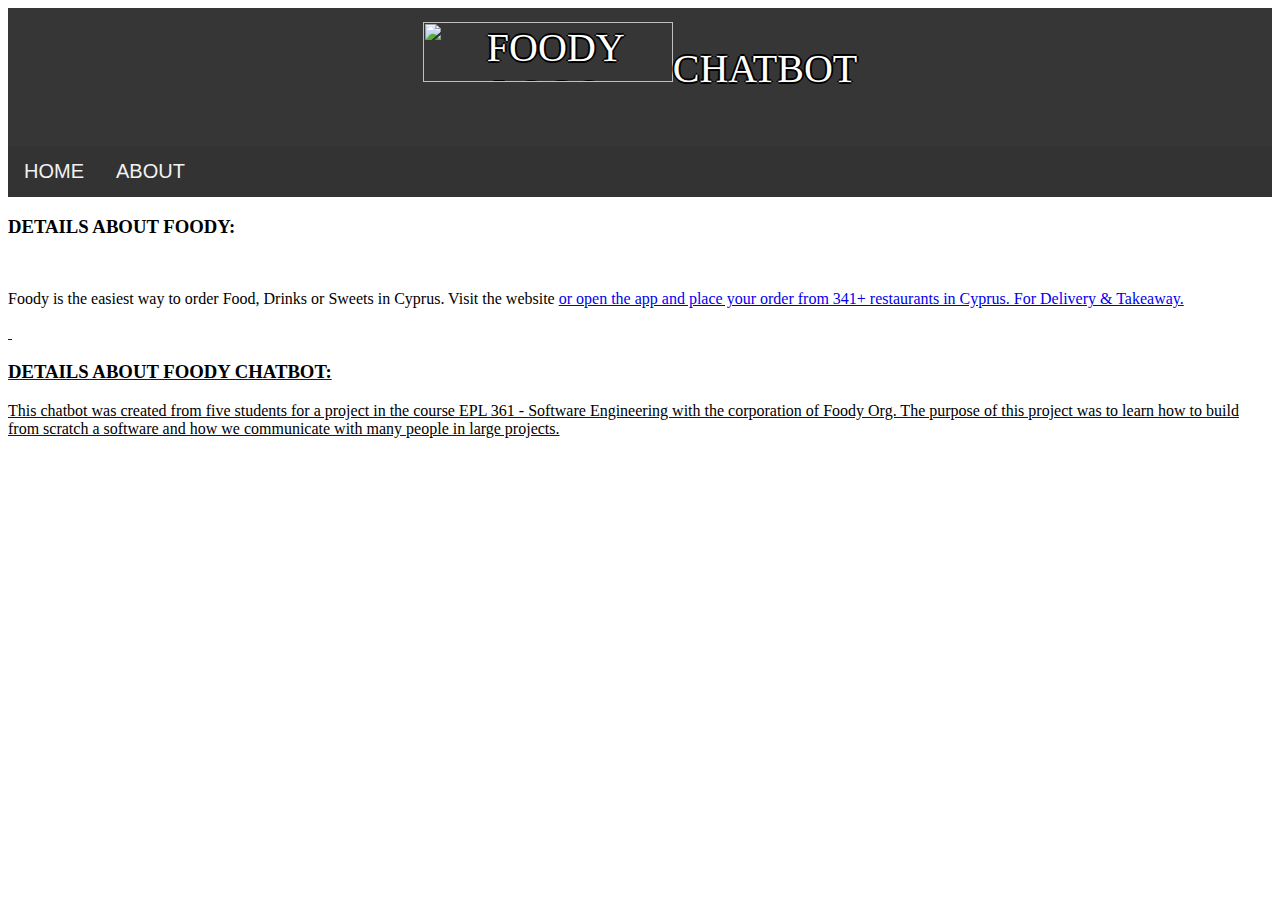
==== ChatbotUI/Public/about.html @ 2958c4d7 "Link test" ====
<head>
    <meta http-equiv="content-type" content="text/html; charset=utf-8"/>
    <link rel="stylesheet" type="text/css" href="./css/ChatbotInterface.css">
    <script type="text/javascript" src="./js/jquery-3.2.1.min.js"></script>
    <script type="text/javascript" src="./js/ChatbotUIcode.js"></script>
</head>

<body>


<!--HEADER-->
<div class="header">
    <img id="foodylogo" src="http://foody.com.cy/img/foody-logo-new.png" alt="FOODY LOGO">CHATBOT
    <ul id="userlist"> <!-- Built by JS --> </ul>
</div>

<!--Navigation pane-->
<div class="navpane">
    <a href="index.html">HOME</a>
    <a href="about.html">ABOUT</a>
</div>

             <h3 style="color:black">DETAILS ABOUT FOODY:</h3>
             <p style="color:white">&nbsp;</p>
             <p style="color:black">Foody is the easiest way to order Food, Drinks or Sweets in Cyprus.
               Visit the website <a href="foody.com.cy"</a> or open the app and place your order from 341+ restaurants in Cyprus. For Delivery & Takeaway.
	     </p>
             <p style="color:white">&nbsp;</p>
             <h3 style="color:black">DETAILS ABOUT FOODY CHATBOT:</h3>
	     <p style="color:black"> This chatbot was created from five students for a project in the course EPL 361 - Software Engineering with the
	      corporation of Foody Org. The purpose of this project was to learn how to build from scratch a software and how we communicate with
	      many people in large projects.
	     </p>
	

</body>
---- ChatbotUI/Public/css/ChatbotInterface.css ----
.body {
    font: 15px arial, sans-serif;
    background-color: #363636;
    padding-top: 15px;
    padding-bottom: 15px;
}

#bodybox {
    margin: auto;
    max-width: 100%;
    max-height: 100%;
    font: 15px arial, sans-serif;
    background-color: #363636;
    padding: 20px;
}

div.chatbox {
    border-style: solid;
    background-color: lightcyan;
    border-width: 3px;
    margin: 5px;
    padding: 5px;
    border-radius: 15px;
    overflow-y: scroll;
}

p.msg {
    margin: 2px;
    background-color: #C0C0C0;
    clear: both;
}

#chatborder {
    height: 400px;
    width: 100%;
    background: #363636;
    padding-left: 5px;
    overflow: auto;
}

.chatlog {
    font: 15px arial, sans-serif;
}

#chatbox {
    font: 17px arial, sans-serif;
    height: 22px;
    width: 100%;
}


/* SEND BUTTON FORMAT */
#sendbtn{
    background-color: #0006af; /* Green */
    border: 3px solid green;
    color: white;
    text-align: center;
    text-decoration: none;
    display: inline-block;
    font-size: 14px;
    cursor: pointer;
    width: 150px;
    display: block;
    box-shadow: 0 9px #999;
}
#sendbtn:hover {background-color: #3e8e41}
#sendbtn:active {
    background-color: #3e8e41;
    box-shadow: 0 5px #666;
    transform: translateY(4px);
}

/* Format of responce restaurants links */
.clickable-rest {
    color: blue;
    cursor: pointer;
}
.clickable-rest:hover{
    color: lightblue;
}
.clickable-rest:active{
    color:purple;
}

.h1 {
    margin: auto;
}

.pre {
    background-color: #363636;
    margin-left: 20px;
}

.header {
    background-image:url(http://foody.com.cy/img/foody-bg-12.jpg);
    background-color: #363636;
    text-align: center;
    padding: 14px 16px;
    color: white;
    font-size: 30pt;
    font-family: "Arial Black";
    text-shadow: -2px 0 black, 0 2px black, 2px 0 black, 0 -2px black;
}

#foodylogo {
    width: 250px;
    height: 60px;
}

/* Style the top navigation pane */
.navpane {
    font: 20px arial, sans-serif;
    overflow: hidden;
    background-color: #333;
}

/* Style the navpane links */
.navpane a{
    float: left;
    display: block;
    color: #f2f2f2;
    text-align: center;
    padding: 14px 16px;
    text-decoration: none;
}

/* Change color on hover */
.navpane a:hover {
    background-color: #ddd;
    color: black;
}

#chatform {
    display: flex;
    justify-content: center;
    width: 80%;
    max-width: 100%;
    margin: 0 auto;
    padding-top: 1em;
    font-size: 1em;
    font-family: Helvetica;
}

.chatbox-area {
    margin: 0 auto;
    position: relative;
    bottom: 0;
    height: auto;
    width: 100%;
}

/*USER SPEECH BUBBLE*/
.bubble1 {
    float: left;
    width: 520px;
    height: auto;
    position: relative;
    margin-left: 25pt;
    margin-right: 495pt;
    padding: 5px;
    background: #FFFFFF;
    -webkit-border-radius: 9px;
    -moz-border-radius: 9px;
    border-radius: 9px;
    border: #C17FC7 solid 4px;
}

.bubble1:after {
    content: '';
    position: absolute;
    border-style: solid;
    border-width: 9px 35px 9px 0;
    border-color: transparent #FFFFFF;
    display: block;
    width: 0;
    z-index: 1;
    left: -35px;
    top: 6px;
}

.bubble1:before {
    content: '';
    position: absolute;
    border-style: solid;
    border-width: 12px 38px 12px 0;
    border-color: transparent #C17FC7;
    display: block;
    width: 0;
    z-index: 0;
    left: -42px;
    top: 3px;
}

/*CHATBOT ANSWER BUBBLE*/
.bubble2 {
    float: right;
    margin-left: 470px;
    margin-right: 50px;
    position: relative;
    width: 520px;
    height: auto;
    padding: 5px;
    background: #FFFFFF;
    -webkit-border-radius: 9px;
    -moz-border-radius: 9px;
    border-radius: 9px;
    border: #161CCA solid 6px;
}

.bubble2:after {
    content: '';
    position: absolute;
    border-style: solid;
    border-width: 9px 0 9px 35px;
    border-color: transparent #FFFFFF;
    display: block;
    width: 0;
    z-index: 1;
    right: -35px;
    top: 6px;
}

.bubble2:before {
    content: '';
    position: absolute;
    border-style: solid;
    border-width: 14px 0 14px 40px;
    border-color: transparent #161CCA;
    display: block;
    width: 0;
    z-index: 0;
    right: -46px;
    top: 1px;
}


#chattimestamp{
    position: absolute;
    bottom: 7px;
    right: 7px;
    font-size: 14px;

}

#curruser{
    position: absolute;
    top: 117px;
    right: 87px;
    font-size: 30px;
}
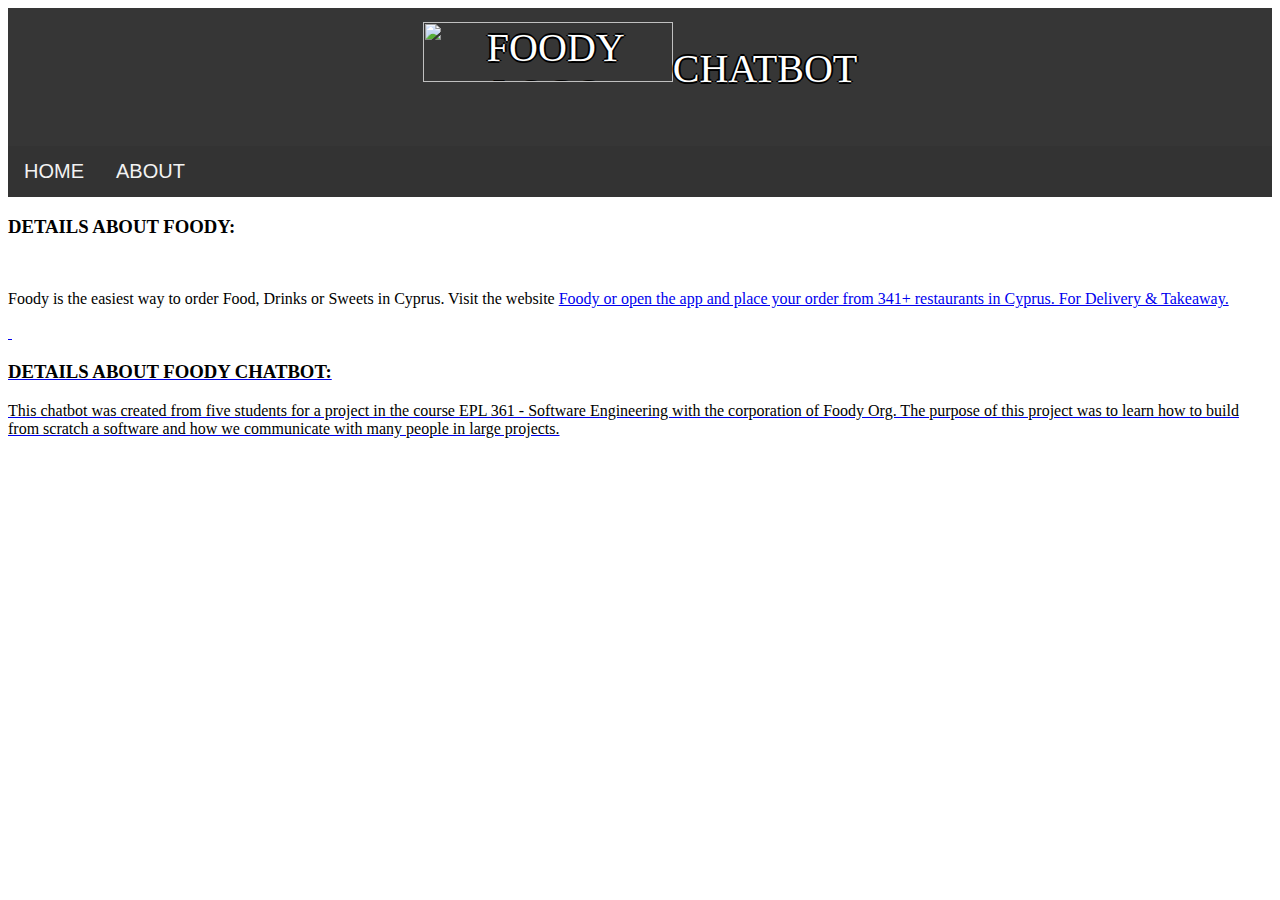
==== commit ebc645f0: "Foody" ====
--- a/ChatbotUI/Public/about.html
+++ b/ChatbotUI/Public/about.html
@@ -24,7 +24,7 @@
              <h3 style="color:black">DETAILS ABOUT FOODY:</h3>
              <p style="color:white">&nbsp;</p>
              <p style="color:black">Foody is the easiest way to order Food, Drinks or Sweets in Cyprus.
-               Visit the website <a href="foody.com.cy"</a> or open the app and place your order from 341+ restaurants in Cyprus. For Delivery & Takeaway.
+               Visit the website <a href="www.foody.com.cy"</a> Foody or open the app and place your order from 341+ restaurants in Cyprus. For Delivery & Takeaway.
 	     </p>
              <p style="color:white">&nbsp;</p>
              <h3 style="color:black">DETAILS ABOUT FOODY CHATBOT:</h3>
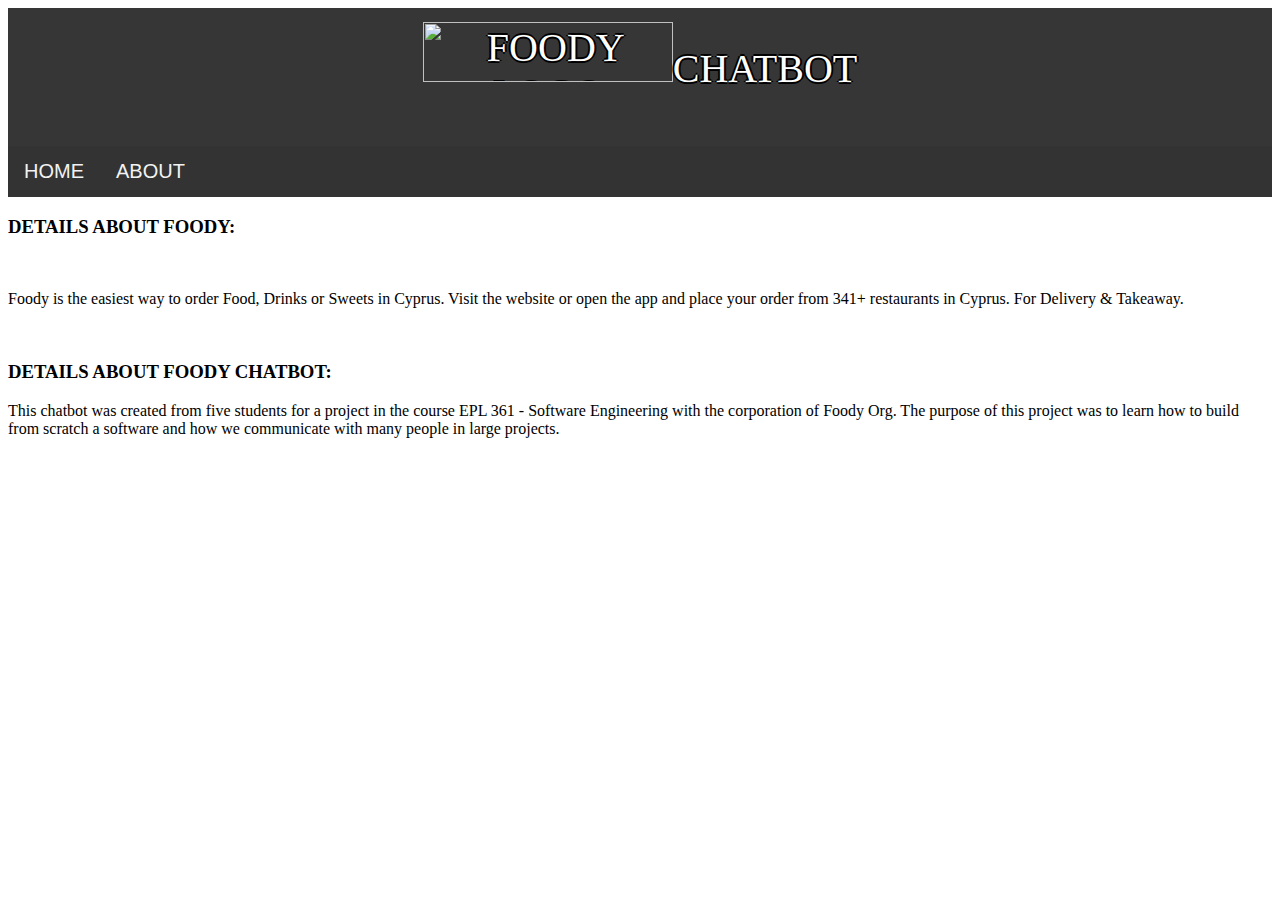
==== commit 0c7511c2: "correct" ====
--- a/ChatbotUI/Public/about.html
+++ b/ChatbotUI/Public/about.html
@@ -24,7 +24,7 @@
              <h3 style="color:black">DETAILS ABOUT FOODY:</h3>
              <p style="color:white">&nbsp;</p>
              <p style="color:black">Foody is the easiest way to order Food, Drinks or Sweets in Cyprus.
-               Visit the website <a href="www.foody.com.cy"</a> Foody or open the app and place your order from 341+ restaurants in Cyprus. For Delivery & Takeaway.
+               Visit the website or open the app and place your order from 341+ restaurants in Cyprus. For Delivery & Takeaway.
 	     </p>
              <p style="color:white">&nbsp;</p>
              <h3 style="color:black">DETAILS ABOUT FOODY CHATBOT:</h3>
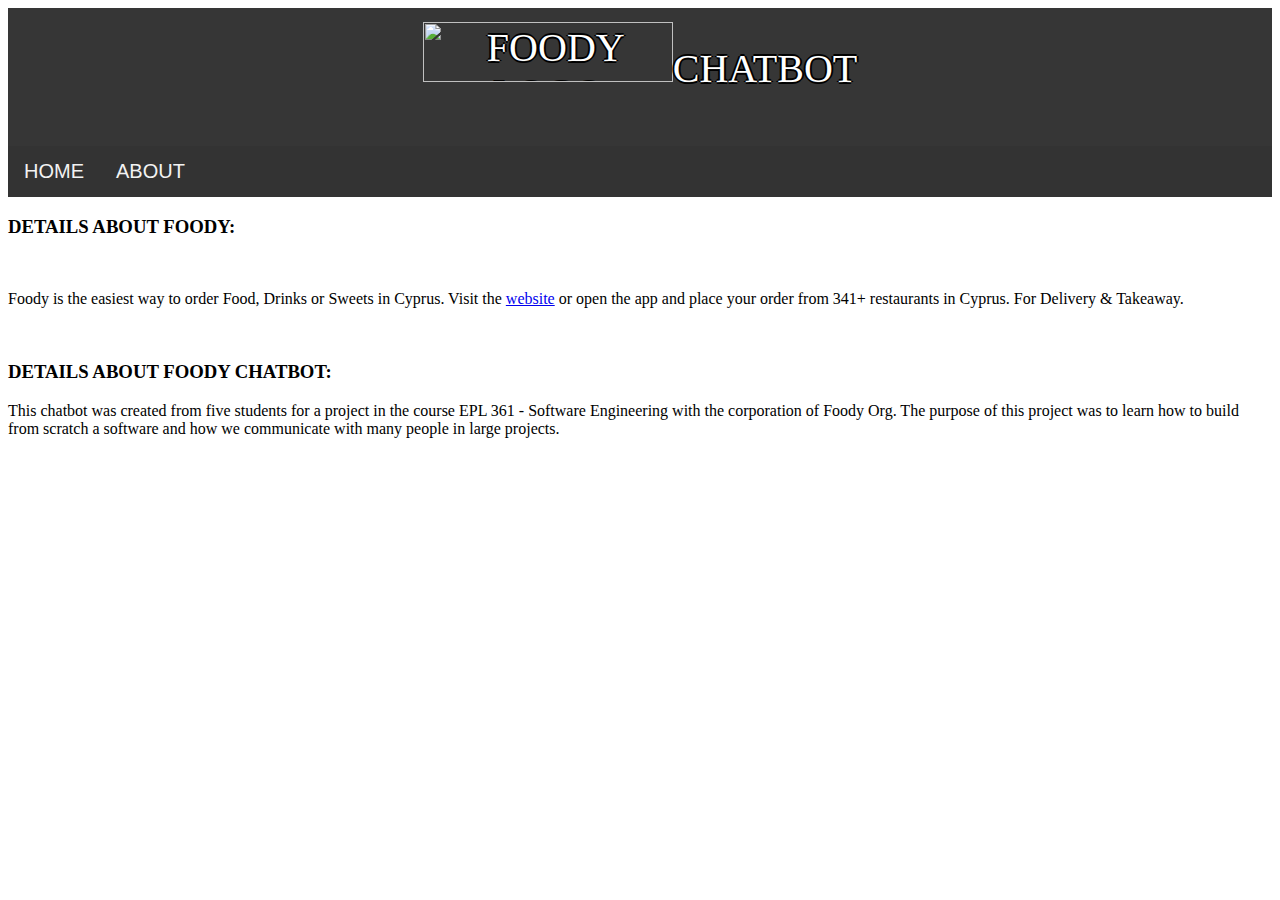
==== commit b0f8fc51: "website" ====
--- a/ChatbotUI/Public/about.html
+++ b/ChatbotUI/Public/about.html
@@ -24,7 +24,7 @@
              <h3 style="color:black">DETAILS ABOUT FOODY:</h3>
              <p style="color:white">&nbsp;</p>
              <p style="color:black">Foody is the easiest way to order Food, Drinks or Sweets in Cyprus.
-               Visit the website or open the app and place your order from 341+ restaurants in Cyprus. For Delivery & Takeaway.
+               Visit the <a href="www.foody.com.cy">website</a> or open the app and place your order from 341+ restaurants in Cyprus. For Delivery & Takeaway.
 	     </p>
              <p style="color:white">&nbsp;</p>
              <h3 style="color:black">DETAILS ABOUT FOODY CHATBOT:</h3>
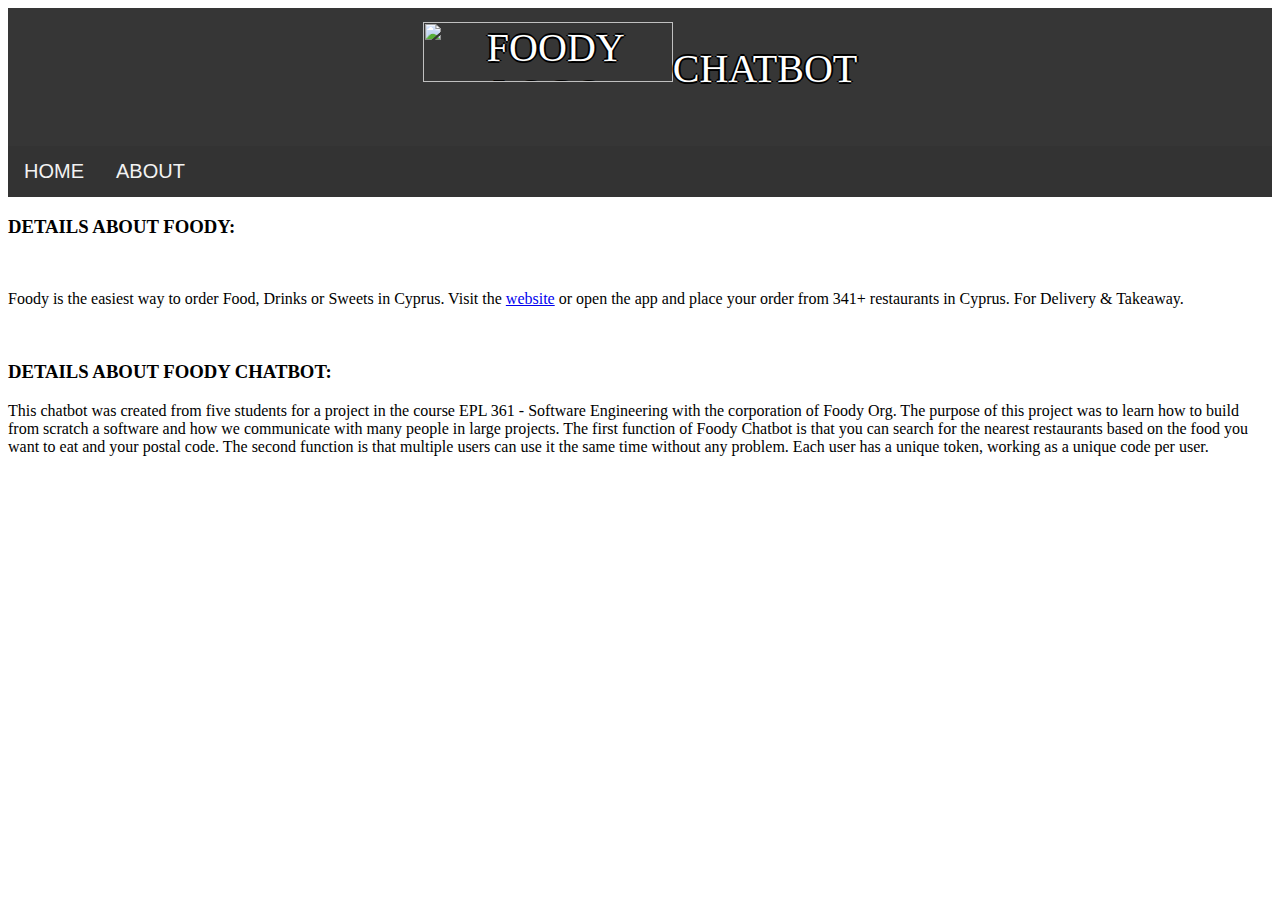
==== commit 179a314e: "Function" ====
--- a/ChatbotUI/Public/about.html
+++ b/ChatbotUI/Public/about.html
@@ -24,13 +24,18 @@
              <h3 style="color:black">DETAILS ABOUT FOODY:</h3>
              <p style="color:white">&nbsp;</p>
              <p style="color:black">Foody is the easiest way to order Food, Drinks or Sweets in Cyprus.
-               Visit the <a href="www.foody.com.cy">website</a> or open the app and place your order from 341+ restaurants in Cyprus. For Delivery & Takeaway.
+               Visit the <a href="http://www.foody.com.cy">website</a> or open the app and place your order from 341+ restaurants in Cyprus. For Delivery & Takeaway.
 	     </p>
              <p style="color:white">&nbsp;</p>
              <h3 style="color:black">DETAILS ABOUT FOODY CHATBOT:</h3>
 	     <p style="color:black"> This chatbot was created from five students for a project in the course EPL 361 - Software Engineering with the
 	      corporation of Foody Org. The purpose of this project was to learn how to build from scratch a software and how we communicate with
 	      many people in large projects.
+
+	      The first function of Foody Chatbot is that you can search for the nearest restaurants based on 
+	      the food you want to eat and your postal code. 
+              The second function is that multiple users can use it the same time without any problem. Each user has a unique
+	      token, working as a unique code per user.
 	     </p>
 	
 
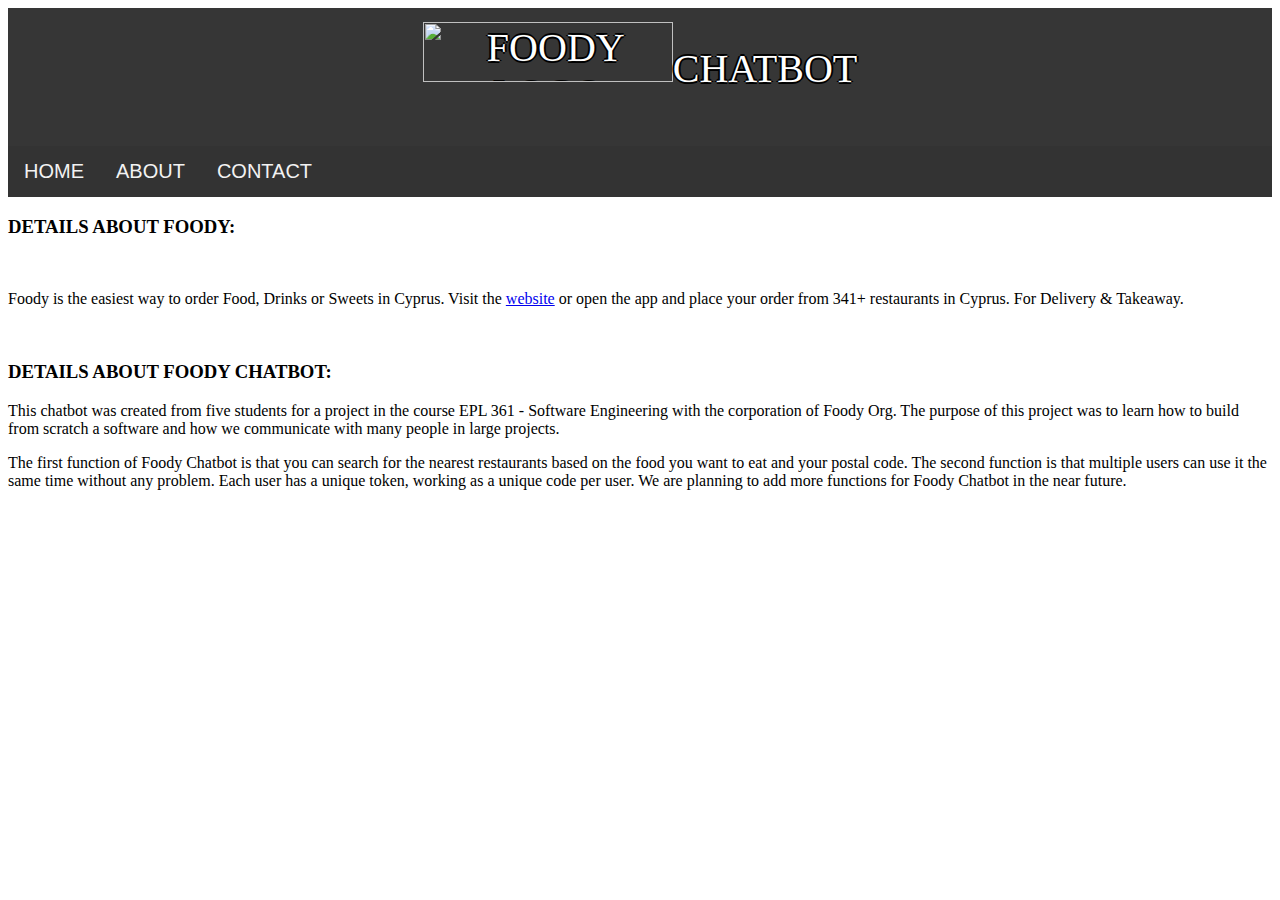
==== commit 58232c71: "RECONSTRUCT ABOUT AND INDEX HTML" ====
--- a/ChatbotUI/Public/about.html
+++ b/ChatbotUI/Public/about.html
@@ -19,6 +19,7 @@
 <div class="navpane">
     <a href="index.html">HOME</a>
     <a href="about.html">ABOUT</a>
+    <a href="contact.html">CONTACT</a>
 </div>
 
              <h3 style="color:black">DETAILS ABOUT FOODY:</h3>
@@ -31,11 +32,12 @@
 	     <p style="color:black"> This chatbot was created from five students for a project in the course EPL 361 - Software Engineering with the
 	      corporation of Foody Org. The purpose of this project was to learn how to build from scratch a software and how we communicate with
 	      many people in large projects.
-
-	      The first function of Foody Chatbot is that you can search for the nearest restaurants based on 
+	     </p>
+	     <p style="color:black">The first function of Foody Chatbot is that you can search for the nearest restaurants based on 
 	      the food you want to eat and your postal code. 
               The second function is that multiple users can use it the same time without any problem. Each user has a unique
-	      token, working as a unique code per user.
+	      token, working as a unique code per user. 
+	      We are planning to add more functions for Foody Chatbot in the near future.
 	     </p>
 	
 
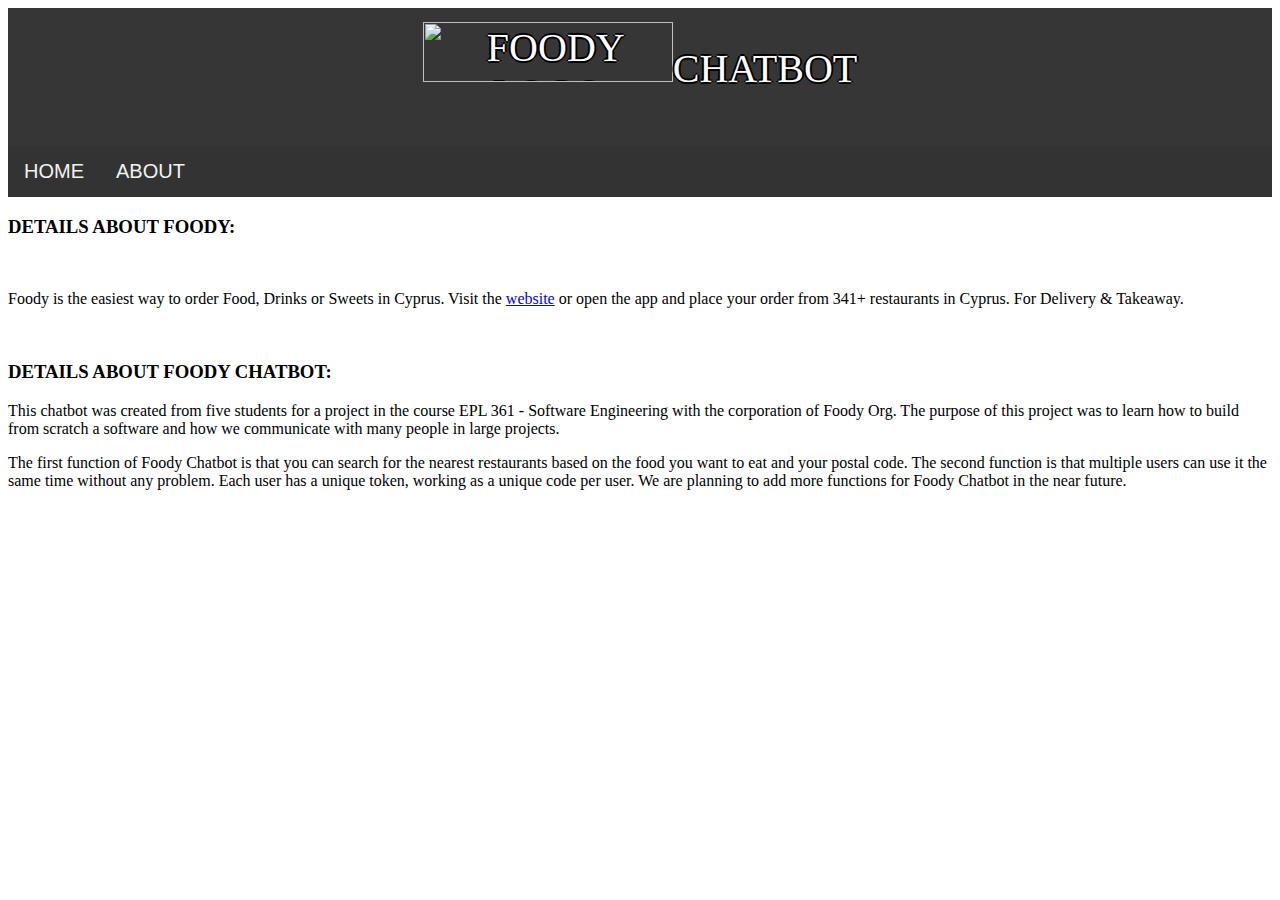
==== commit 0702e9ae: "Merge remote-tracking branch 'origin/master'" ====
--- a/ChatbotUI/Public/about.html
+++ b/ChatbotUI/Public/about.html
@@ -19,7 +19,6 @@
 <div class="navpane">
     <a href="index.html">HOME</a>
     <a href="about.html">ABOUT</a>
-    <a href="contact.html">CONTACT</a>
 </div>
 
              <h3 style="color:black">DETAILS ABOUT FOODY:</h3>
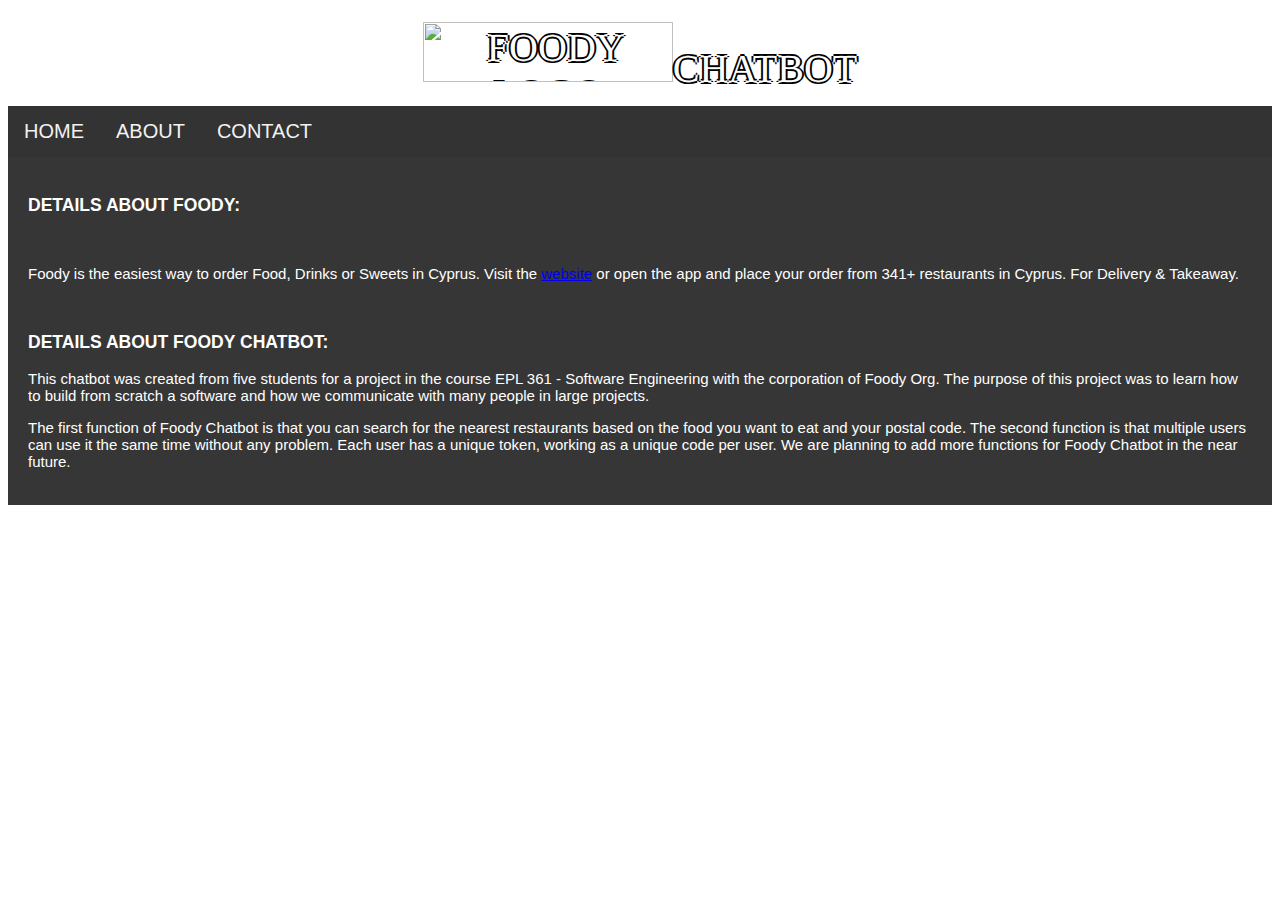
==== commit 55ff6b95: "Merge branch 'master' of https://github.com/CS-UCY-EPL361/epl361.winter17.team6" ====
--- a/ChatbotUI/Public/about.html
+++ b/ChatbotUI/Public/about.html
@@ -1,4 +1,3 @@
-
 <head>
     <meta http-equiv="content-type" content="text/html; charset=utf-8"/>
     <link rel="stylesheet" type="text/css" href="./css/ChatbotInterface.css">
@@ -19,26 +18,32 @@
 <div class="navpane">
     <a href="index.html">HOME</a>
     <a href="about.html">ABOUT</a>
+    <a href="contact.html">CONTACT</a>
 </div>
 
-             <h3 style="color:black">DETAILS ABOUT FOODY:</h3>
-             <p style="color:white">&nbsp;</p>
-             <p style="color:black">Foody is the easiest way to order Food, Drinks or Sweets in Cyprus.
-               Visit the <a href="http://www.foody.com.cy">website</a> or open the app and place your order from 341+ restaurants in Cyprus. For Delivery & Takeaway.
-	     </p>
-             <p style="color:white">&nbsp;</p>
-             <h3 style="color:black">DETAILS ABOUT FOODY CHATBOT:</h3>
-	     <p style="color:black"> This chatbot was created from five students for a project in the course EPL 361 - Software Engineering with the
-	      corporation of Foody Org. The purpose of this project was to learn how to build from scratch a software and how we communicate with
-	      many people in large projects.
-	     </p>
-	     <p style="color:black">The first function of Foody Chatbot is that you can search for the nearest restaurants based on 
-	      the food you want to eat and your postal code. 
-              The second function is that multiple users can use it the same time without any problem. Each user has a unique
-	      token, working as a unique code per user. 
-	      We are planning to add more functions for Foody Chatbot in the near future.
-	     </p>
-	
+<div id="description">
+    <h3>DETAILS ABOUT FOODY:</h3>
+    <p>&nbsp;</p>
+    <p>Foody is the easiest way to order Food, Drinks or Sweets in Cyprus.
+        Visit the <a href="http://www.foody.com.cy">website</a> or open the app and place your order from 341+
+        restaurants in Cyprus. For Delivery & Takeaway.
+    </p>
+    <p style="color:white">&nbsp;</p>
+    <h3>DETAILS ABOUT FOODY CHATBOT:</h3>
+    <p> This chatbot was created from five students for a project in the course EPL 361 - Software
+        Engineering with the
+        corporation of Foody Org. The purpose of this project was to learn how to build from scratch a software and how
+        we communicate with
+        many people in large projects.
+    </p>
+    <p>The first function of Foody Chatbot is that you can search for the nearest restaurants based
+        on
+        the food you want to eat and your postal code.
+        The second function is that multiple users can use it the same time without any problem. Each user has a unique
+        token, working as a unique code per user.
+        We are planning to add more functions for Foody Chatbot in the near future.
+    </p>
+</div>
 
 </body>
 
--- a/ChatbotUI/Public/css/ChatbotInterface.css
+++ b/ChatbotUI/Public/css/ChatbotInterface.css
@@ -1,8 +1,32 @@
+.header {
+    background-image:url(http://foody.com.cy/img/foody-bg-12.jpg);
+    text-align: center;
+    padding: 14px 16px;
+    color: white;
+    font-size: 30pt;
+    font-family: "Arial Black";
+    text-shadow: -2px 0 black, 0 2px black, 2px 0 black, 0 -2px black;
+}
+
+#foodylogo {
+    width: 250px;
+    height: 60px;
+}
+
 .body {
     font: 15px arial, sans-serif;
     background-color: #363636;
     padding-top: 15px;
     padding-bottom: 15px;
+}
+
+#description{
+    max-width: 100%;
+    max-height: 100%;
+    font: 15px arial, sans-serif;
+    color: white;
+    padding: 20px;
+    background-color: #363636;
 }
 
 #bodybox {
@@ -24,12 +48,6 @@
     overflow-y: scroll;
 }
 
-p.msg {
-    margin: 2px;
-    background-color: #C0C0C0;
-    clear: both;
-}
-
 #chatborder {
     height: 400px;
     width: 100%;
@@ -61,51 +79,12 @@
     cursor: pointer;
     width: 150px;
     display: block;
-    box-shadow: 0 9px #999;
-}
+    box-shadow: 0 9px #999;}
 #sendbtn:hover {background-color: #3e8e41}
 #sendbtn:active {
     background-color: #3e8e41;
     box-shadow: 0 5px #666;
-    transform: translateY(4px);
-}
-
-/* Format of responce restaurants links */
-.clickable-rest {
-    color: blue;
-    cursor: pointer;
-}
-.clickable-rest:hover{
-    color: lightblue;
-}
-.clickable-rest:active{
-    color:purple;
-}
-
-.h1 {
-    margin: auto;
-}
-
-.pre {
-    background-color: #363636;
-    margin-left: 20px;
-}
-
-.header {
-    background-image:url(http://foody.com.cy/img/foody-bg-12.jpg);
-    background-color: #363636;
-    text-align: center;
-    padding: 14px 16px;
-    color: white;
-    font-size: 30pt;
-    font-family: "Arial Black";
-    text-shadow: -2px 0 black, 0 2px black, 2px 0 black, 0 -2px black;
-}
-
-#foodylogo {
-    width: 250px;
-    height: 60px;
-}
+    transform: translateY(4px);}
 
 /* Style the top navigation pane */
 .navpane {
@@ -162,9 +141,7 @@
     -webkit-border-radius: 9px;
     -moz-border-radius: 9px;
     border-radius: 9px;
-    border: #C17FC7 solid 4px;
-}
-
+    border: #C17FC7 solid 4px;}
 .bubble1:after {
     content: '';
     position: absolute;
@@ -175,9 +152,7 @@
     width: 0;
     z-index: 1;
     left: -35px;
-    top: 6px;
-}
-
+    top: 6px;}
 .bubble1:before {
     content: '';
     position: absolute;
@@ -188,8 +163,7 @@
     width: 0;
     z-index: 0;
     left: -42px;
-    top: 3px;
-}
+    top: 3px;}
 
 /*CHATBOT ANSWER BUBBLE*/
 .bubble2 {
@@ -204,9 +178,7 @@
     -webkit-border-radius: 9px;
     -moz-border-radius: 9px;
     border-radius: 9px;
-    border: #161CCA solid 6px;
-}
-
+    border: #161CCA solid 6px;}
 .bubble2:after {
     content: '';
     position: absolute;
@@ -217,9 +189,7 @@
     width: 0;
     z-index: 1;
     right: -35px;
-    top: 6px;
-}
-
+    top: 6px;}
 .bubble2:before {
     content: '';
     position: absolute;
@@ -230,8 +200,7 @@
     width: 0;
     z-index: 0;
     right: -46px;
-    top: 1px;
-}
+    top: 1px;}
 
 
 #chattimestamp{
@@ -242,9 +211,76 @@
 
 }
 
-#curruser{
-    position: absolute;
-    top: 117px;
+#userlist{
+    position: absolute;
+    color: white;
+    top: 100px;
     right: 87px;
-    font-size: 30px;
+    font-size: 20px;
+}
+
+/*MENU ITEM CLICKABLE*/
+.clickable-mi {
+    color: blue;
+    cursor: pointer;
+    font-size: 14px;
+    justify-content: left;}
+.clickable-mi:hover{
+    color: lightblue;  }
+.clickable-mi:active{
+    color:purple;  }
+
+/*CATEGORY */
+.food-categ{
+    color: red;
+    font-size: 16px;
+    justify-content: center;
+}
+
+/* Format of responce restaurants links */
+.clickable-rest {
+    color: blue;
+    cursor: pointer;  }
+.clickable-rest:hover{
+    color: lightblue;  }
+.clickable-rest:active{
+    color:purple;  }
+
+/* SEND BUTTON FORMAT */
+#submitbtn{
+    background-color: #0006af; /* Green */
+    border: 3px solid green;
+    color: white;
+    text-align: center;
+    text-decoration: none;
+    display: inline-block;
+    font-size: 14px;
+    cursor: pointer;
+    width: 150px;
+    display: block;
+    box-shadow: 0 9px #999;}
+#submitbtn:hover {background-color: #3e8e41}
+#submitbtn:active {
+    background-color: #3e8e41;
+    box-shadow: 0 5px #666;
+    transform: translateY(4px);}
+
+
+#basket{
+    font-size: 12px;
+    width: 400px;
+    height: 140px;
+    position: absolute;
+    top: 8px;
+    right: 5px;
+    overflow-y: scroll;
+}
+#product-list{
+    display:none;
+}
+#products:hover ~ #product-list{
+    display:block;
+}
+#product-list:hover{
+    display:block;
 }